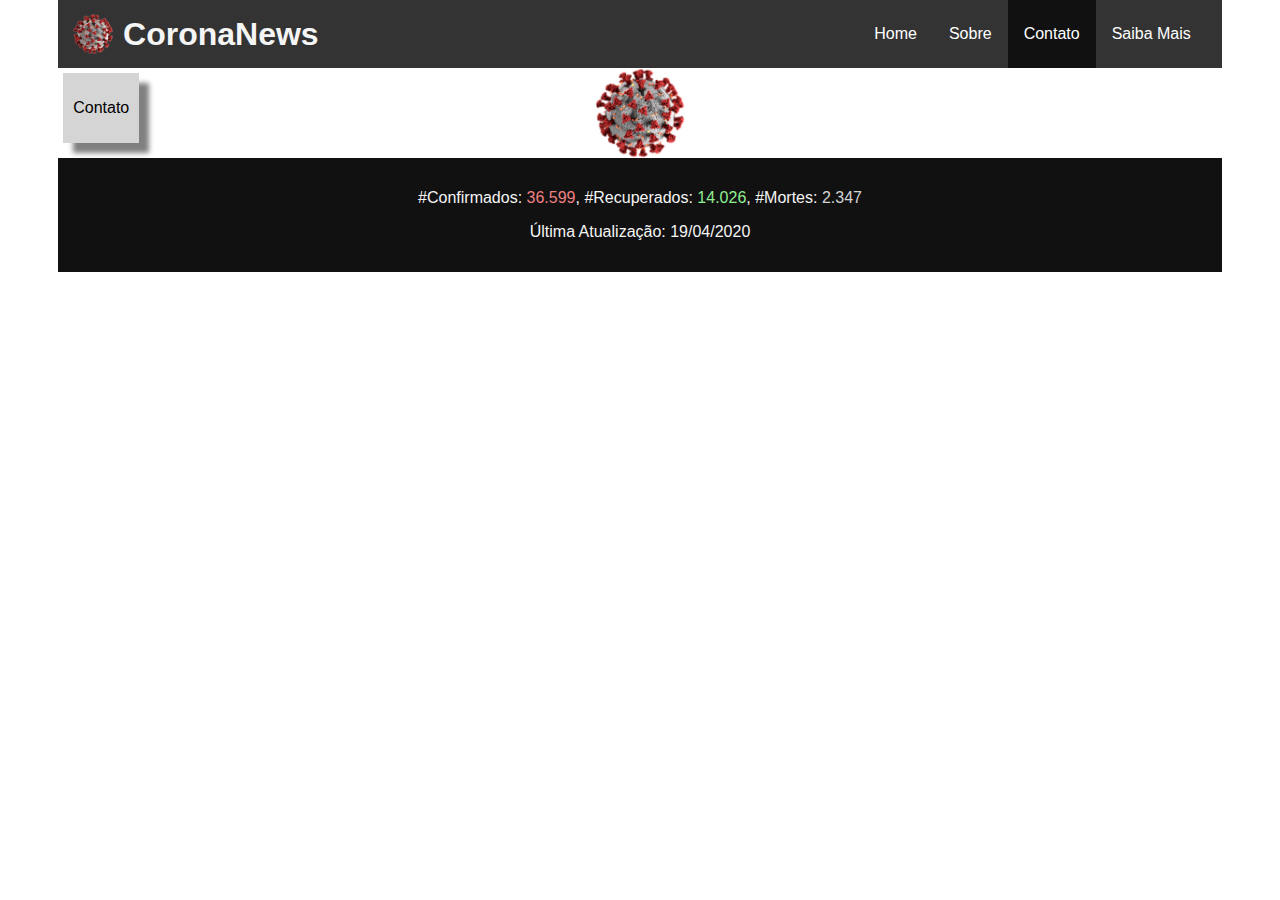
==== contato.html @ 86820637 "Update - Páginas Iniciais criadas e vinculadas por hiperlink" ====
<!DOCTYPE html>
<html lang="pt-br">

<head>
    <meta charset="UTF-8">
    <meta name="viewport" content="width=device-width, initial-scale=1.0">
    <link rel="stylesheet" type="text/css" href="./css/main.css">
    <title>COVID-19</title>
</head>

<body>
    <aside id="lado-esquerdo">

    </aside>
    <main id="principal">
        <header id="cabecalho">
            <figure style="display: flex;">
                <img alt="Logo - Imagem de Virus" src="./img/1200px-SARS-CoV-2_without_background.png">
                <h1>CoronaNews</h1>
            </figure>
            <nav id="menu">
                <ul>
                    <li><a href="./index.html">Home</a></li>
                    <li><a href="./sobre.html">Sobre</a></li>
                    <li><a class="ativo" href="./contato.html">Contato</a></li>
                    <li><a href="./saiba-mais.html">Saiba Mais</a></li>
                </ul>
            </nav>
        </header>
        <section id="conteudo">
            <article class="noticia">
                <p>Contato</p>
            </article>
        </section>
        <footer id="rodape">
            <p style="white-space: nowrap;"> #Confirmados: <span style="color: lightcoral;">36.599</span>,<wbr> #Recuperados: <span style="color: lightgreen;">14.026</span>,<wbr> #Mortes: <span style="color: lightgray;">2.347</span></p>
            <p>Última Atualização: 19/04/2020</p>
        </footer>
    </main>
    <aside id="lado-direito">

    </aside>
</body>

</html>
---- css/main.css ----
body{
    display: flex;
    margin: 0px;
    font-family: sans-serif;
}
/*INFO: para habilitar aside, remover diplay:none, alterar width em main*/
aside{
    width: 5%;
}
main#principal{
    width: 100%;
}
header#cabecalho{
    display: flex;
    background-color: #333;
    justify-content: space-between;
    align-items: center;
    padding-left: 15px;
    padding-right: 15px;
    line-height: 40px;
}
header#cabecalho > figure{
    align-items: center;
    margin: 0px;
}
header#cabecalho > figure > h1{
    color: whitesmoke;
    margin-top: 0px;
    margin-bottom: 0px;
    margin-left: 10px;
}
header#cabecalho > figure > img{
    height: 40px;
}
nav#menu{
    height: 100%;
}
nav#menu > ul {
    list-style-type: none;
    margin: 0;
    padding: 0;
    overflow: hidden;
}
nav#menu > ul > li {
    float: left;
}
nav#menu > ul > li a {
    display: block;
    color: white;
    text-align: center;
    padding: 14px 16px;
    text-decoration: none;
}
nav#menu >  ul > li a:hover {
    background-color: #111;
}
nav#menu >  ul > li a.ativo {
    background-color: #111;
}
section#conteudo{
    display: flex;
    flex-wrap: wrap;
    width: 100%; 
    background-image: url(../img/1200px-SARS-CoV-2_without_background.png);
    background-repeat: no-repeat;
    background-size: contain;
    background-position: center;
}
article.noticia{
    background-color: rgba(211, 211, 211, 0.95);
    min-width: inherit;
    margin: 5px 15px 15px 5px;
    padding: 10px;
    box-shadow: 10px 10px 5px grey;
}
article.noticia > figure img{
    width: 10%;
}
footer#rodape{

    justify-content: center;
    text-align: center;
    padding:15px;
    background-color: #111;
    color: whitesmoke;
}
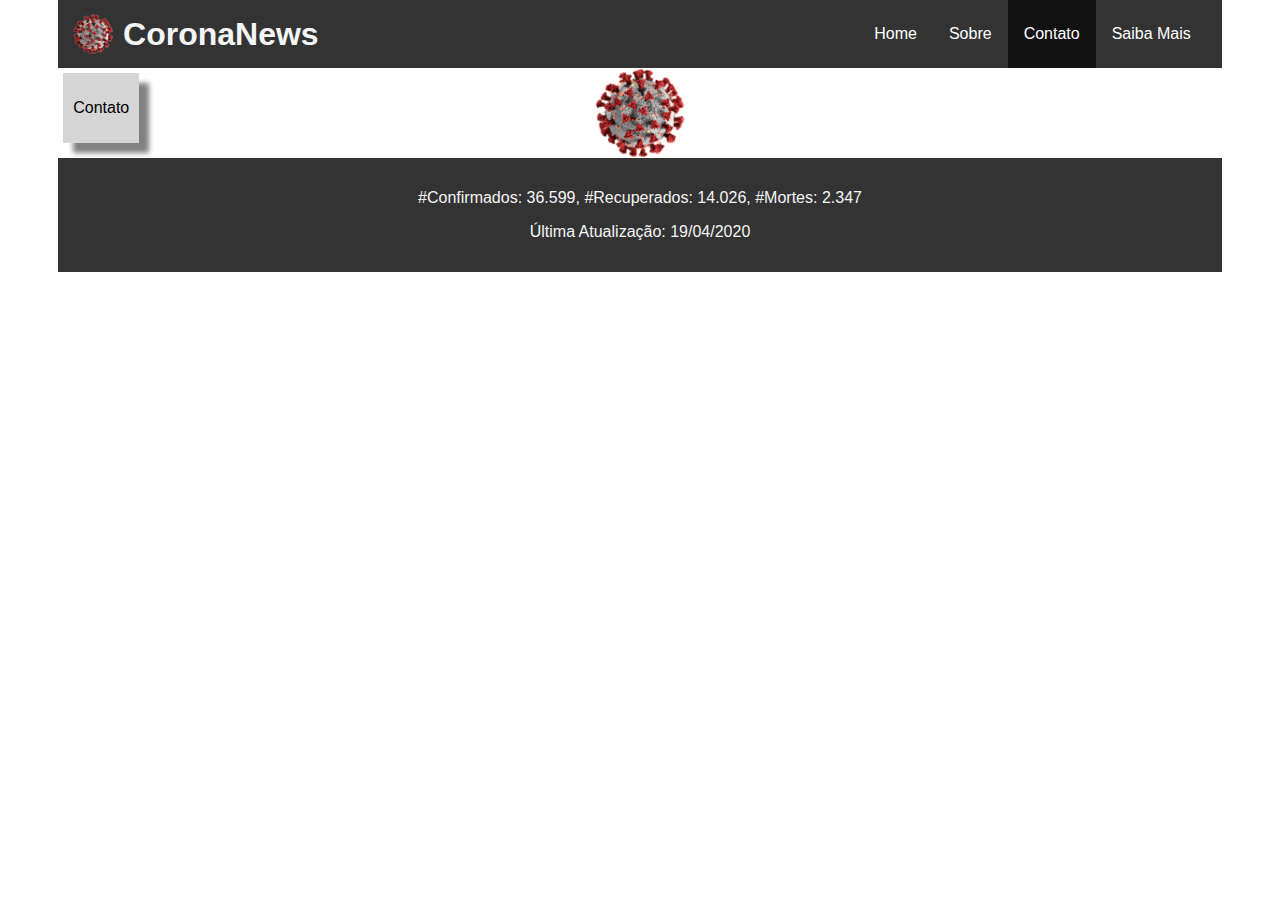
==== commit f5244d58: "Update contato.html" ====
--- a/contato.html
+++ b/contato.html
@@ -5,6 +5,7 @@
     <meta charset="UTF-8">
     <meta name="viewport" content="width=device-width, initial-scale=1.0">
     <link rel="stylesheet" type="text/css" href="./css/main.css">
+    <link rel="icon" type="image/png" href="./img/favicon.png">
     <title>COVID-19</title>
 </head>
 
@@ -20,10 +21,10 @@
             </figure>
             <nav id="menu">
                 <ul>
-                    <li><a href="./index.html">Home</a></li>
-                    <li><a href="./sobre.html">Sobre</a></li>
-                    <li><a class="ativo" href="./contato.html">Contato</a></li>
-                    <li><a href="./saiba-mais.html">Saiba Mais</a></li>
+                    <li><a alt="Home" href="./index.html">Home</a></li>
+                    <li><a alt="Sobre" href="./sobre.html">Sobre</a></li>
+                    <li><a alt="Contato" class="ativo" href="./contato.html">Contato</a></li>
+                    <li><a alt="Saiba Mais" href="./saiba-mais.html">Saiba Mais</a></li>
                 </ul>
             </nav>
         </header>
@@ -33,7 +34,7 @@
             </article>
         </section>
         <footer id="rodape">
-            <p style="white-space: nowrap;"> #Confirmados: <span style="color: lightcoral;">36.599</span>,<wbr> #Recuperados: <span style="color: lightgreen;">14.026</span>,<wbr> #Mortes: <span style="color: lightgray;">2.347</span></p>
+            <p> #Confirmados: <span id="confirmados">36.599</span>,<wbr> #Recuperados: <span id="recuperados">14.026</span>,<wbr> #Mortes: <span id="mortes">2.347</span></p>
             <p>Última Atualização: 19/04/2020</p>
         </footer>
     </main>
@@ -42,4 +43,4 @@
     </aside>
 </body>
 
-</html>+</html>
--- a/css/main.css
+++ b/css/main.css
@@ -81,6 +81,6 @@
     justify-content: center;
     text-align: center;
     padding:15px;
-    background-color: #111;
+    background-color: #333;
     color: whitesmoke;
-}+}
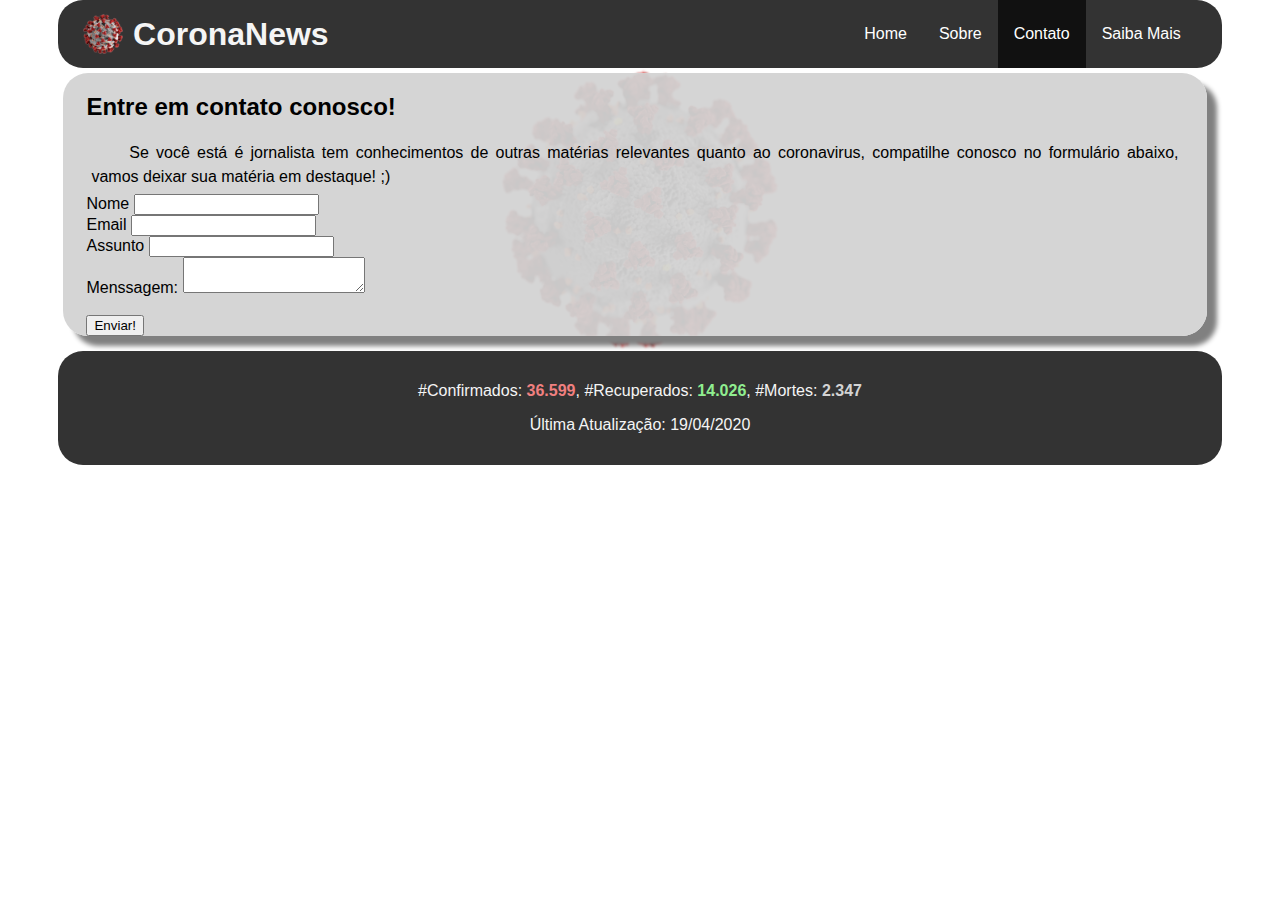
==== commit f1462408: "Update contato.html" ====
--- a/contato.html
+++ b/contato.html
@@ -7,6 +7,8 @@
     <link rel="stylesheet" type="text/css" href="./css/main.css">
     <link rel="icon" type="image/png" href="./img/favicon.png">
     <title>COVID-19</title>
+    
+    <script src="https://smtpjs.com/v3/smtp.js"></script>
 </head>
 
 <body>
@@ -30,7 +32,67 @@
         </header>
         <section id="conteudo">
             <article class="noticia">
-                <p>Contato</p>
+                <header>
+                    <h2>Entre em contato conosco!</h2>
+                </header>
+                <p>
+                    Se você está é jornalista tem conhecimentos de outras matérias relevantes quanto ao coronavirus, compatilhe conosco no formulário abaixo, vamos deixar sua matéria em destaque! ;) 
+                </p>
+                    
+                   <form id="contact">
+                    <div>
+                      <label for="form-name">Nome</label>
+                    <input id="form-name" type="text" />
+                    </div>
+                     <div>
+                      <label for="form-email">Email</label>
+                    <input id="form-email" type="text" />
+                    </div>
+                    <div>
+                      <label for="form-subject">Assunto</label>
+                    <input id="form-subject" type="text" />
+                    </div>
+                    <div>
+                      <label for="form-message">Menssagem:</label>
+                    <textarea id="form-message"></textarea>
+                    </div>
+                       <br>
+                      <button type="submit">Enviar!</button>
+                    </form>
+
+                    <script>
+                        const token = "dadd7912-75c1-4daa-8741-c4f40995d536";
+                        const $formContact = document.querySelector("#contact");
+
+                        const sendForm = event => {
+                          event.preventDefault();
+                          const message = {
+                            name: document.querySelector("#form-name").value,
+                            email: document.querySelector("#form-email").value,
+                            subject: document.querySelector("#form-subject").value,
+                            text: document.querySelector("#form-message").value
+                          };
+                          smtpJS(message);
+                        };
+                        const smtpJS = message => {
+                          try {
+                            Email.send(
+                              message.email,
+                              "corona.news.2020.br@gmail.com",
+                              `${message.name} - ${message.subject}`,
+                              message.text,
+                              { token }
+                            );
+                          } catch (e) {
+                            alert("Falha ao enviar menssagem.");
+                          }
+                        };
+
+                        $formContact.addEventListener("submit", sendForm);
+
+                    </script>
+              
+                
             </article>
         </section>
         <footer id="rodape">
@@ -43,4 +105,4 @@
     </aside>
 </body>
 
-</html>
+</html> 
--- a/css/main.css
+++ b/css/main.css
@@ -3,6 +3,7 @@
     margin: 0px;
     font-family: sans-serif;
 }
+
 /*INFO: para habilitar aside, remover diplay:none, alterar width em main*/
 aside{
     width: 5%;
@@ -15,9 +16,10 @@
     background-color: #333;
     justify-content: space-between;
     align-items: center;
-    padding-left: 15px;
-    padding-right: 15px;
+    padding-left: 25px;
+    padding-right: 25px;
     line-height: 40px;
+    border-radius: 25px;
 }
 header#cabecalho > figure{
     align-items: center;
@@ -68,19 +70,96 @@
 }
 article.noticia{
     background-color: rgba(211, 211, 211, 0.95);
-    min-width: inherit;
     margin: 5px 15px 15px 5px;
-    padding: 10px;
+    padding-left: 2%;
+    padding-right: 2%;
     box-shadow: 10px 10px 5px grey;
+    border-radius: 25px;
+    width: 100%;
 }
+
 article.noticia > figure img{
-    width: 10%;
+    width: 100%;
 }
+
+article.noticia > div#youtube{
+    position: relative;
+    width: 100%;
+    text-align: center;
+}
+article.noticia > div#youtube > iframe{
+    height: 315px;
+    width: 560px;
+    max-width:100%;
+}
+article.noticia > p{
+    text-indent: 1cm;
+    line-height: 150%;
+    text-align: justify;
+    margin: 5px;
+}
+
+article.noticia > footer > p{
+    text-align: right;
+}
+
 footer#rodape{
-
     justify-content: center;
     text-align: center;
     padding:15px;
     background-color: #333;
     color: whitesmoke;
+    border-radius: 25px;
 }
+
+footer#rodape{
+    white-space: nowrap;
+}
+footer#rodape span#confirmados{
+    color: lightcoral;
+    font-weight: bold;
+}
+footer#rodape span#recuperados{
+    color: lightgreen;
+    font-weight: bold;
+}
+footer#rodape span#mortes{
+    color: lightgray;
+    font-weight: bold;
+}
+
+
+/*Saiba Mais*/
+article.noticia > section > header{
+    text-align: center;
+}
+
+article.noticia > section > figure{
+        text-align: center;
+}
+
+article.noticia > section > figure > img{
+    max-width: 100%;
+    max-height: 200px;
+}
+
+article.noticia > div#youtube{
+    position: relative;
+    width: 100%;
+    text-align: center;
+}
+article.noticia > div#youtube > iframe{
+    height: 315px;
+    width: 560px;
+    max-width:100%;
+}
+article.noticia > section > p{
+    text-indent: 1cm;
+    line-height: 150%;
+    text-align: justify;
+    margin: 5px;
+}
+
+article.noticia > section > footer > p{
+    text-align: right;
+}
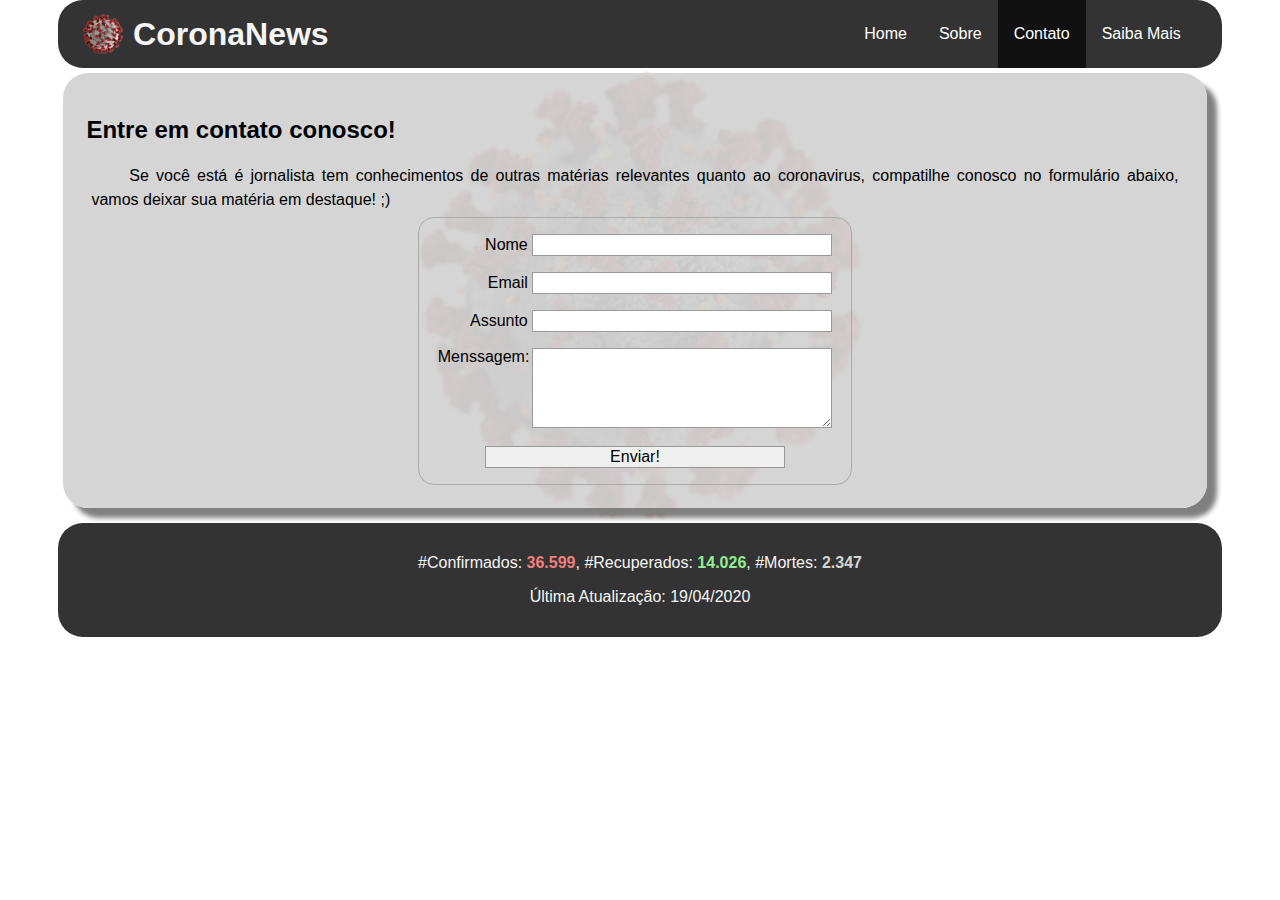
==== commit 3890033e: "Update contato.html" ====
--- a/contato.html
+++ b/contato.html
@@ -61,7 +61,7 @@
                     </form>
 
                     <script>
-                        const token = "dadd7912-75c1-4daa-8741-c4f40995d536";
+                        const token = "190ba900-1e38-422b-9b39-929f911807e8";
                         const $formContact = document.querySelector("#contact");
 
                         const sendForm = event => {
--- a/css/main.css
+++ b/css/main.css
@@ -71,8 +71,10 @@
 article.noticia{
     background-color: rgba(211, 211, 211, 0.95);
     margin: 5px 15px 15px 5px;
+    padding-top: 2%;
     padding-left: 2%;
     padding-right: 2%;
+    padding-bottom: 2%;
     box-shadow: 10px 10px 5px grey;
     border-radius: 25px;
     width: 100%;
@@ -143,16 +145,6 @@
     max-height: 200px;
 }
 
-article.noticia > div#youtube{
-    position: relative;
-    width: 100%;
-    text-align: center;
-}
-article.noticia > div#youtube > iframe{
-    height: 315px;
-    width: 560px;
-    max-width:100%;
-}
 article.noticia > section > p{
     text-indent: 1cm;
     line-height: 150%;
@@ -163,3 +155,51 @@
 article.noticia > section > footer > p{
     text-align: right;
 }
+
+/*Contato*/
+form {
+    /* Apenas para centralizar o form na página */
+    margin: 0 auto;
+    width: 400px;
+    /* Para ver as bordas do formulário */
+    padding: 1em;
+    border: 1px solid #AAA;
+    border-radius: 1em;
+        text-align: center;
+}
+form div + div {
+    margin-top: 1em;
+
+}
+label {
+    /*Para ter certeza que todas as labels tem o mesmo tamanho e estão propriamente alinhadas */
+    display: inline-block;
+    width: 90px;
+    text-align: right;
+}
+input, textarea, button {
+    /* Para certificar-se que todos os campos de texto têm as mesmas configurações de fonte. Por padrão, textareas ter uma fonte monospace*/
+    font: 1em sans-serif;
+
+    /* Para dar o mesmo tamanho a todos os campo de texto */
+    width: 300px;
+    -moz-box-sizing: border-box;
+    box-sizing: border-box;
+
+    /* Para harmonizar o look & feel das bordas nos campos de texto*/
+    border: 1px solid #999;
+}
+input:focus, textarea:focus {
+    /* Dar um pouco de destaque nos elementos ativos */
+    border-color: #000;
+}
+textarea {
+    /* Para alinhar corretamente os campos de texto de várias linhas com sua label*/
+    vertical-align: top;
+
+    /* Para dar espaço suficiente para digitar algum texto */
+    height: 5em;
+
+    /* Para permitir aos usuários redimensionarem qualquer textarea verticalmente. Ele não funciona em todos os browsers */
+    resize: vertical;
+}
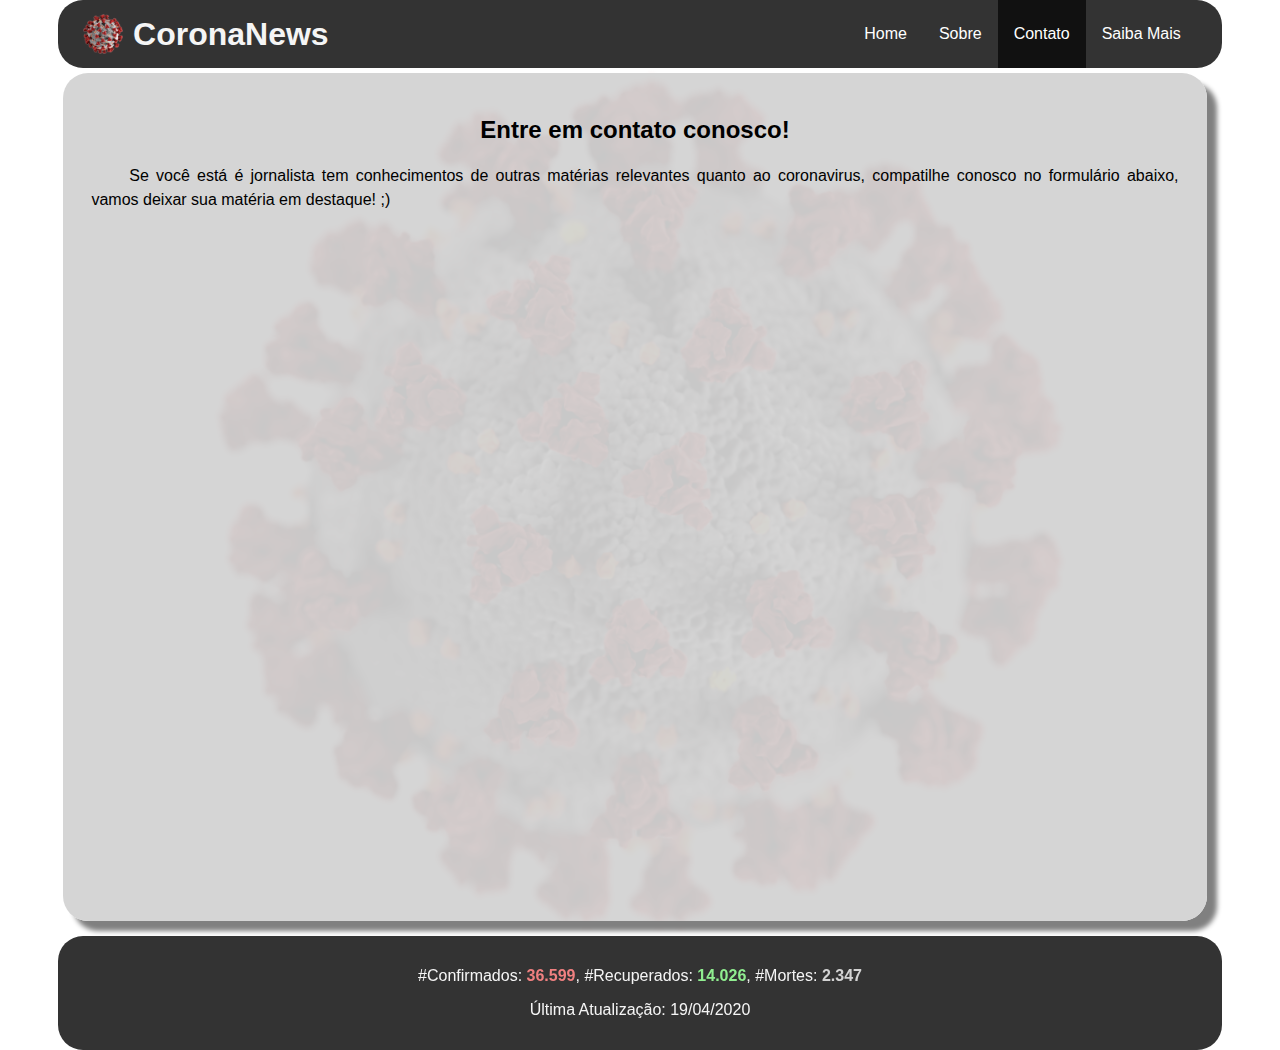
==== commit c5d38aa9: "Google Forms" ====
--- a/contato.html
+++ b/contato.html
@@ -31,14 +31,14 @@
             </nav>
         </header>
         <section id="conteudo">
-            <article class="noticia">
+            <article class="noticia" style="text-align: center;">
                 <header>
                     <h2>Entre em contato conosco!</h2>
                 </header>
                 <p>
                     Se você está é jornalista tem conhecimentos de outras matérias relevantes quanto ao coronavirus, compatilhe conosco no formulário abaixo, vamos deixar sua matéria em destaque! ;) 
                 </p>
-                    
+                   <!-- 
                    <form id="contact">
                     <div>
                       <label for="form-name">Nome</label>
@@ -61,7 +61,7 @@
                     </form>
 
                     <script>
-                        const token = "190ba900-1e38-422b-9b39-929f911807e8";
+                        const token = "dadd7912-75c1-4daa-8741-c4f40995d536";
                         const $formContact = document.querySelector("#contact");
 
                         const sendForm = event => {
@@ -91,6 +91,8 @@
                         $formContact.addEventListener("submit", sendForm);
 
                     </script>
+-->
+                <iframe src="https://docs.google.com/forms/d/e/1FAIpQLSfICIchPCfJaKW8jhIyv4b3ldG7IbUC4n8-A8ID7vsd4sFMwQ/viewform?embedded=true" width="640" height="677" frameborder="0" marginheight="0" marginwidth="0">Carregando…</iframe>
               
                 
             </article>
@@ -105,4 +107,4 @@
     </aside>
 </body>
 
-</html> 
+</html>
